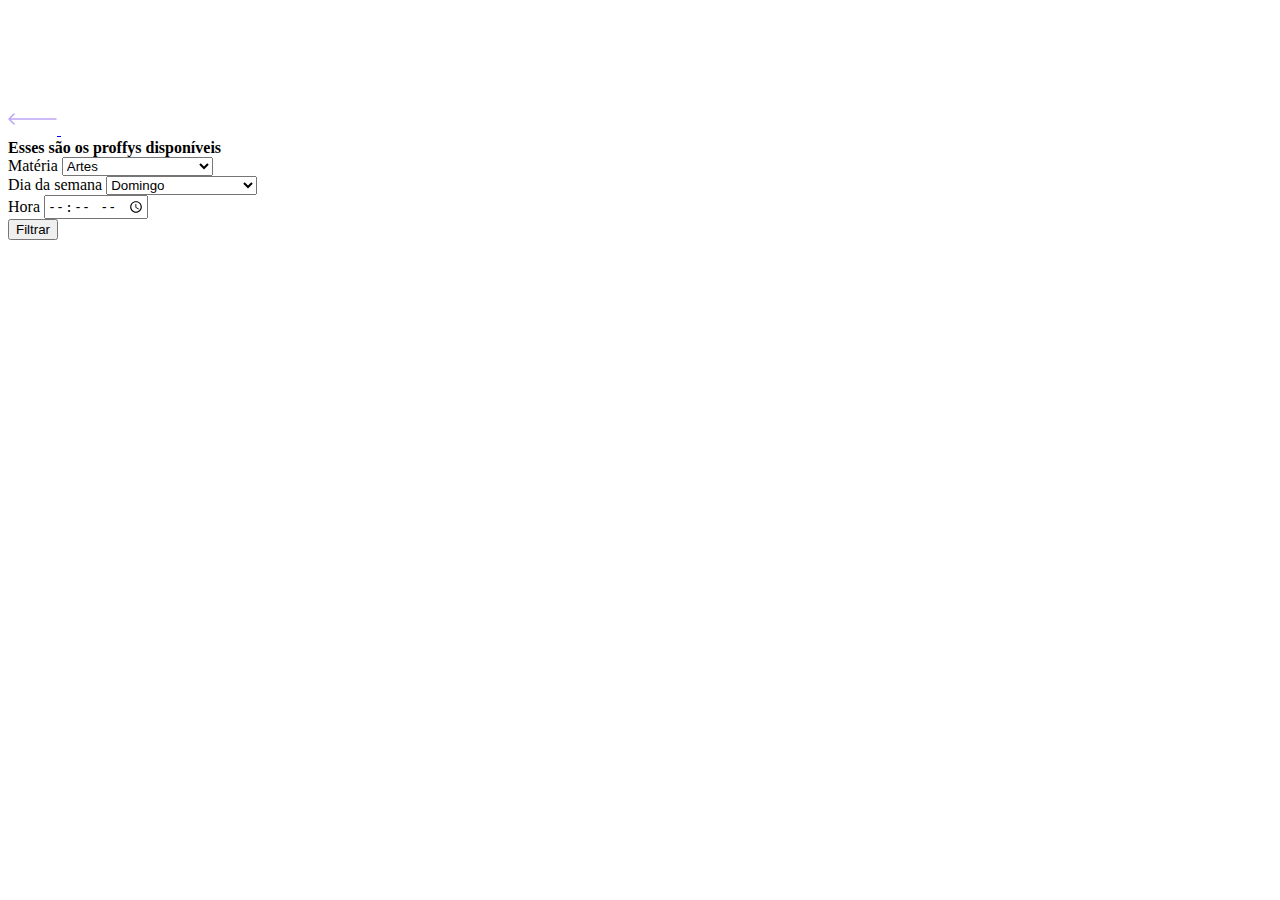
==== study.html @ 60756aa6 "commit geral" ====
<!DOCTYPE html>
<html lang="pt_br">
<head>
    <meta charset="UTF-8">
    <meta name="viewport" content="width= , initial-scale=1.0">
    <title>Proffy | Sua plataforma de estudos online</title>

    <link rel="stylesheet" href="/styles/main.css">
    <link rel="stylesheet" href="/styles/partials/page-study.css">

    <link href="https://fonts.googleapis.com/css2?family=Archivo:wght@400;700&amp;family=Poppins:wght@400;600&amp;display=swap" rel="stylesheet">

</head>
<body id="page-study">

    <div id="container">

        <header class="page-header">
            <div class="top-bar-container">
                <a href="/">
                    <img src="/images/icons/back.svg" alt="Voltar">
                </a>                    
                <img src="/images/logo.svg" alt="Proffy">
            </div>
        
        <div class="header-content">
            
            <strong>Esses são os proffys disponíveis</strong>

            <form id="search-teachers">
                <div class="select-block">
                    <label for="subject">Matéria</label>
                    <select name="subject" id="subject">
                        <option value="" disabled="" hidden="">Selecione uma opção</option>
                        <option value="1">Artes</option>
                        <option value="2">Biologia</option>
                        <option value="3">Ciências</option>
                        <option value="4">Educação física</option>
                        <option value="5">Física</option>
                        <option value="6">Geografia</option>
                        <option value="7">História</option>
                        <option value="8">Matemática</option>
                        <option value="9">Português</option>
                        <option value="10">Química</option>
                    </select>
                </div>
                <div class="select-block">
                    <label for="weekday">Dia da semana</label>
                    <select name="weekday" id="weekday">
                        <option value="" disabled="" hidden="">Selecione uma opção</option>
                        <option value="0">Domingo</option>
                        <option value="1">Segunda-feira</option>
                        <option value="2">Terça-feira</option>
                        <option value="3">Quarta-feira</option>
                        <option value="4">Quinta-feira</option>
                        <option value="5">Sexta-feira</option>
                        <option value="6">Sábado</option>
                    </select>
                </div>
                <div class="input-block">
                    <label for="time">Hora</label>
                    <input name="time" id="time" type="time" >
                </div>
                <button type="submit">Filtrar</button>
            </form>
            
        </div>

    </header>

    </div>
    
</body>
</html>
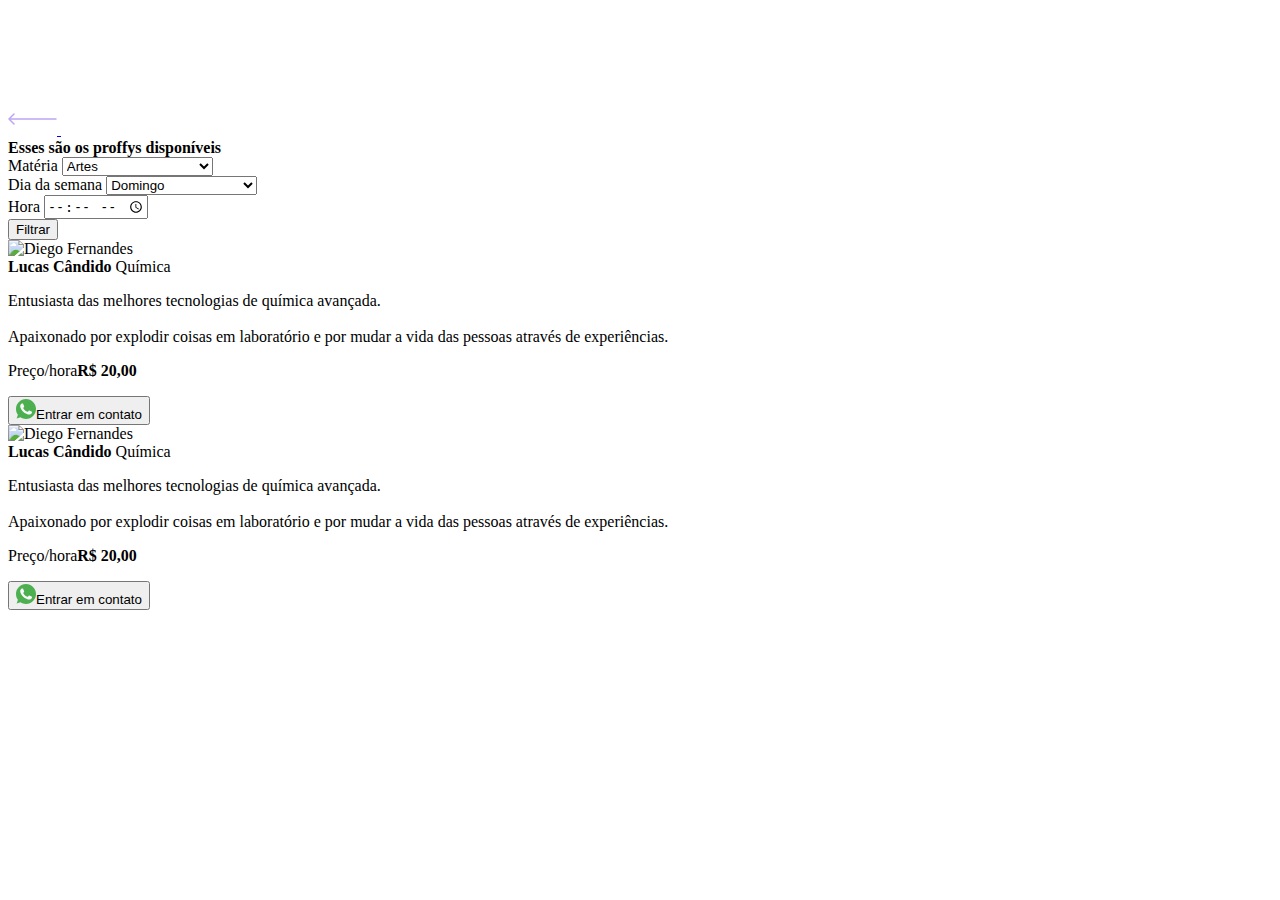
==== commit 12c34d16: "commit" ====
--- a/study.html
+++ b/study.html
@@ -14,7 +14,6 @@
 <body id="page-study">
 
     <div id="container">
-
         <header class="page-header">
             <div class="top-bar-container">
                 <a href="/">
@@ -23,50 +22,100 @@
                 <img src="/images/logo.svg" alt="Proffy">
             </div>
         
-        <div class="header-content">
+            <div class="header-content">
             
-            <strong>Esses são os proffys disponíveis</strong>
+                <strong>Esses são os proffys disponíveis</strong>
 
-            <form id="search-teachers">
-                <div class="select-block">
-                    <label for="subject">Matéria</label>
-                    <select name="subject" id="subject">
-                        <option value="" disabled="" hidden="">Selecione uma opção</option>
-                        <option value="1">Artes</option>
-                        <option value="2">Biologia</option>
-                        <option value="3">Ciências</option>
-                        <option value="4">Educação física</option>
-                        <option value="5">Física</option>
-                        <option value="6">Geografia</option>
-                        <option value="7">História</option>
-                        <option value="8">Matemática</option>
-                        <option value="9">Português</option>
-                        <option value="10">Química</option>
-                    </select>
+                <form id="search-teachers">
+                     <div class="select-block">
+                        <label for="subject">Matéria</label>
+                        <select name="subject" id="subject">
+                           <option value="" disabled="" hidden="">Selecione uma opção</option>
+                           <option value="1">Artes</option>
+                           <option value="2">Biologia</option>
+                           <option value="3">Ciências</option>
+                           <option value="4">Educação física</option>
+                           <option value="5">Física</option>
+                           <option value="6">Geografia</option>
+                           <option value="7">História</option>
+                           <option value="8">Matemática</option>
+                           <option value="9">Português</option>
+                           <option value="10">Química</option>
+                        </select>
+                    </div>
+                
+                    <div class="select-block">
+                        <label for="weekday">Dia da semana</label>
+                        <select name="weekday" id="weekday">
+                            <option value="" disabled="" hidden="">Selecione uma opção</option>
+                            <option value="0">Domingo</option>
+                            <option value="1">Segunda-feira</option>
+                            <option value="2">Terça-feira</option>
+                            <option value="3">Quarta-feira</option>
+                            <option value="4">Quinta-feira</option>
+                            <option value="5">Sexta-feira</option>
+                            <option value="6">Sábado</option>
+                        </select>
+                    </div>
+                    
+                    <div class="input-block">
+                        <label for="time">Hora</label>
+                        <input name="time" id="time" type="time" >
+                    </div>
+
+                    <button type="submit">Filtrar</button>
+
+                </form>
+            
+            </div>
+
+        </header>
+
+        <main>            
+            <article class="teacher-item">
+            <header>
+                <img 
+                    src="https://avatars1.githubusercontent.com/u/55404459?s=460&u=194c78e0e0558c72b3e1457b4bfa1879b38b9fa5&v=4" 
+                    alt="Diego Fernandes">
+                <div>
+                    <strong>Lucas Cândido</strong>
+                    <span>Química</span>
                 </div>
-                <div class="select-block">
-                    <label for="weekday">Dia da semana</label>
-                    <select name="weekday" id="weekday">
-                        <option value="" disabled="" hidden="">Selecione uma opção</option>
-                        <option value="0">Domingo</option>
-                        <option value="1">Segunda-feira</option>
-                        <option value="2">Terça-feira</option>
-                        <option value="3">Quarta-feira</option>
-                        <option value="4">Quinta-feira</option>
-                        <option value="5">Sexta-feira</option>
-                        <option value="6">Sábado</option>
-                    </select>
+            </header>
+        
+            <p>Entusiasta das melhores tecnologias de química avançada.<br><br>Apaixonado por explodir coisas em laboratório e por mudar a vida das pessoas através de experiências.</p>
+        
+            <footer>
+                <p>Preço/hora<strong>R$ 20,00</strong>
+                </p>
+                <button type="button">
+                    <img src="/images/icons/whatsapp.svg" alt="Whatsapp">Entrar em contato
+                </button>
+            </footer>
+            </article>
+
+            <article class="teacher-item">
+            <header>
+                <img 
+                    src="https://avatars1.githubusercontent.com/u/55404459?s=460&u=194c78e0e0558c72b3e1457b4bfa1879b38b9fa5&v=4" 
+                    alt="Diego Fernandes">
+                <div>
+                    <strong>Lucas Cândido</strong>
+                    <span>Química</span>
                 </div>
-                <div class="input-block">
-                    <label for="time">Hora</label>
-                    <input name="time" id="time" type="time" >
-                </div>
-                <button type="submit">Filtrar</button>
-            </form>
-            
-        </div>
-
-    </header>
+            </header>
+        
+            <p>Entusiasta das melhores tecnologias de química avançada.<br><br>Apaixonado por explodir coisas em laboratório e por mudar a vida das pessoas através de experiências.</p>
+        
+            <footer>
+                <p>Preço/hora<strong>R$ 20,00</strong>
+                </p>
+                <button type="button">
+                    <img src="/images/icons/whatsapp.svg" alt="Whatsapp">Entrar em contato
+                </button>
+            </footer>
+            </article>
+        </main>        
 
     </div>
     
